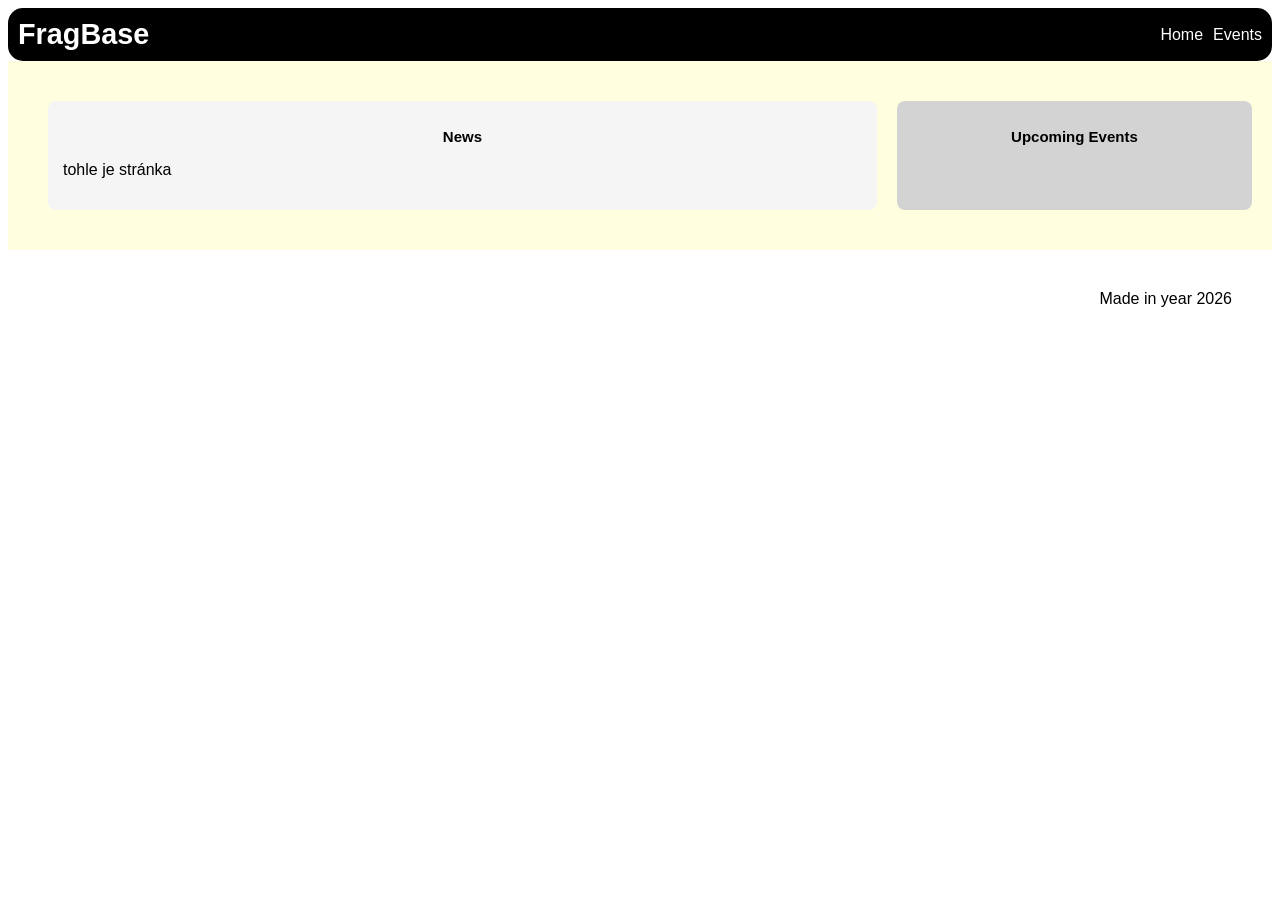
==== index.html @ 5ceb027e "Beta v1.0 1st page of FragBase, The CS2 Portal" ====
<!DOCTYPE html>
<html lang="en">
 <link rel="stylesheet" href="styles.css" />
 <title>FragBase</title>
 <div id="Hlavní strana"></div>
<head>
    <meta charset="UTF-8">
    <meta name="viewport" content="width=device-width, initial-scale=1.0">
</head>
<body>
    <header>
        <h1>FragBase</h1>
        <div class="menu">
            <a href="index.html">Home</a>
            <a href="u_events.html">Events</a>
        </div>
    </header>
    <main>
        <div class="kontejner">
    <div class="sloupec levy">
        <h2>News</h2>
        <p> tohle je stránka 
        </p>
    </div>
    <div class="sloupec pravy">
        <h2>Upcoming Events</h2>
    </div>
    </div>
    </main>
    <footer>Made in year 2026</footer>
</body>
</html>
---- styles.css ----
header {
  background-color: black;
  color: white;
  border-radius: 15px;
  display: flex;
  justify-content: space-between;
  align-items: center;
  padding: 10px 10px;
  font-family: Arial, Helvetica, sans-serif;
  position: sticky;
  top: 0;
  z-index: 1000;
}

header h1 {
  margin: 0;
  font-size: 1.8rem;
}
   
    .header-left {
        display: flex;
        gap: 10px;
    }
    .menu {
        display: flex;
        gap: 10px;
    }

    header a {
        color: white;
        font-size: 16px;
        text-decoration: none;
    }

    header a:visited {
        color: white;
}

.kontejner {
    display: flex;
    gap: 20px;
    width: 100%;
    box-sizing: border-box;
}

.sloupec.levy {
    flex: 0 0 70%;
    background-color: whitesmoke;
    padding: 15px;
    box-sizing: border-box;
    border-radius: 8px;
    align-items: center;
}

.sloupec.pravy {
    flex: 0 0 30%;
    background-color: lightgray;
    padding: 15px;
    box-sizing: border-box;
    border-radius: 8px;
}

.sloupec {
  flex: 1;
  padding: 20px;
  background-color: #f4f4f4;
}

main{background-color: lightyellow;
    color: black;
    text-align: left;
    padding: 40px;
    height: 100%;
    font-family: Arial, Helvetica, sans-serif;
    }
    main h1{text-align: center;
    }

    main h2{text-align: center;
        color: black;
        font-size: 15px;
    }

    main a {
            color: black;
            font-size: 16px;
            text-decoration: none;
    }

        main a:visited {
            color: black;
}

.sloupec.le{flex: 42;
        padding: 15px 8px;
        border-radius: 12px;
        color: black;
        box-sizing: border-box;
        text-align: center;
        font-size: 15px;
}

.sloupec.se{flex: 16;
        padding: 15px 8px;
        border-radius: 12px;
        color: black;
        box-sizing: border-box;
        text-align: center;
        font-size: 15px;
}

.sloupec.pe{flex: 42;
        padding: 15px 8px;
        border-radius: 12px;
        color: black;
        box-sizing: border-box;
        text-align: center;
        font-size: 15px;
}

footer{background-color: white;
    color: black;
    text-align: right;
    padding: 40px;
    height: 50px;
    font-family: Arial, Helvetica, sans-serif;
}
button{background-color: aquamarine;
    padding: 8px;
    border-radius: 8px;
    margin: 10px;
}
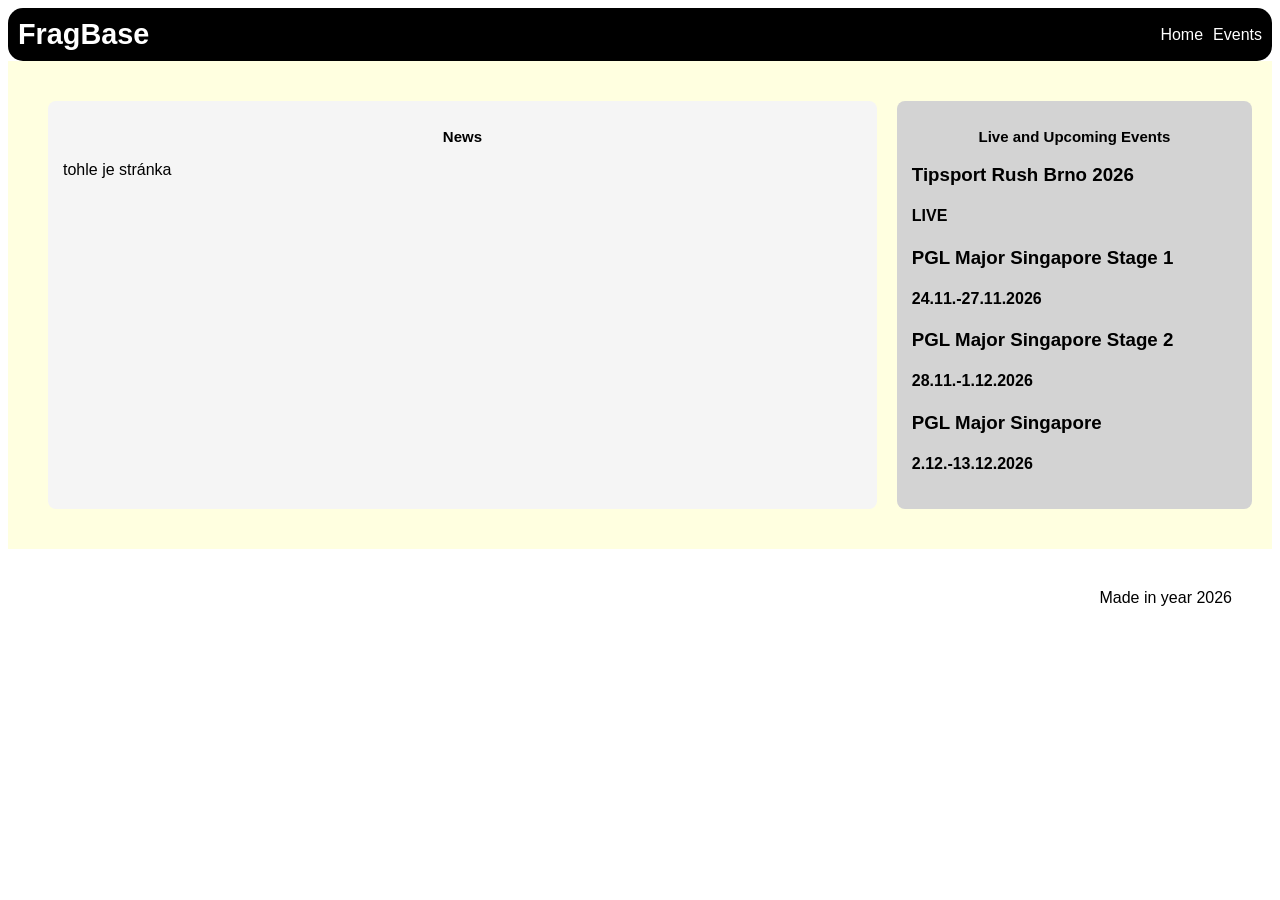
==== commit e00e5474: "Adding Events Added upcoming events section with event details." ====
--- a/index.html
+++ b/index.html
@@ -17,16 +17,36 @@
     </header>
     <main>
         <div class="kontejner">
-    <div class="sloupec levy">
-        <h2>News</h2>
-        <p> tohle je stránka 
-        </p>
+  <div class="sloupec levy">
+    <h2>News</h2>
+    <p>tohle je stránka</p>
+  </div>
+
+  <div class="sloupec pravy">
+    <h2>Live and Upcoming Events</h2>
+
+    <div class="event">
+      <h3>Tipsport Rush Brno 2026</h3>
+      <h4>LIVE</h4>
     </div>
-    <div class="sloupec pravy">
-        <h2>Upcoming Events</h2>
+
+    <div class="event">
+      <h3>PGL Major Singapore Stage 1</h3>
+      <h4>24.11.-27.11.2026</h4>
     </div>
+
+    <div class="event">
+      <h3>PGL Major Singapore Stage 2</h3>
+      <h4>28.11.-1.12.2026</h4>
     </div>
+
+    <div class="event">
+      <h3>PGL Major Singapore</h3>
+      <h4>2.12.-13.12.2026</h4>
+    </div>
+  </div>
+</div>
     </main>
     <footer>Made in year 2026</footer>
 </body>
-</html>+</html>
